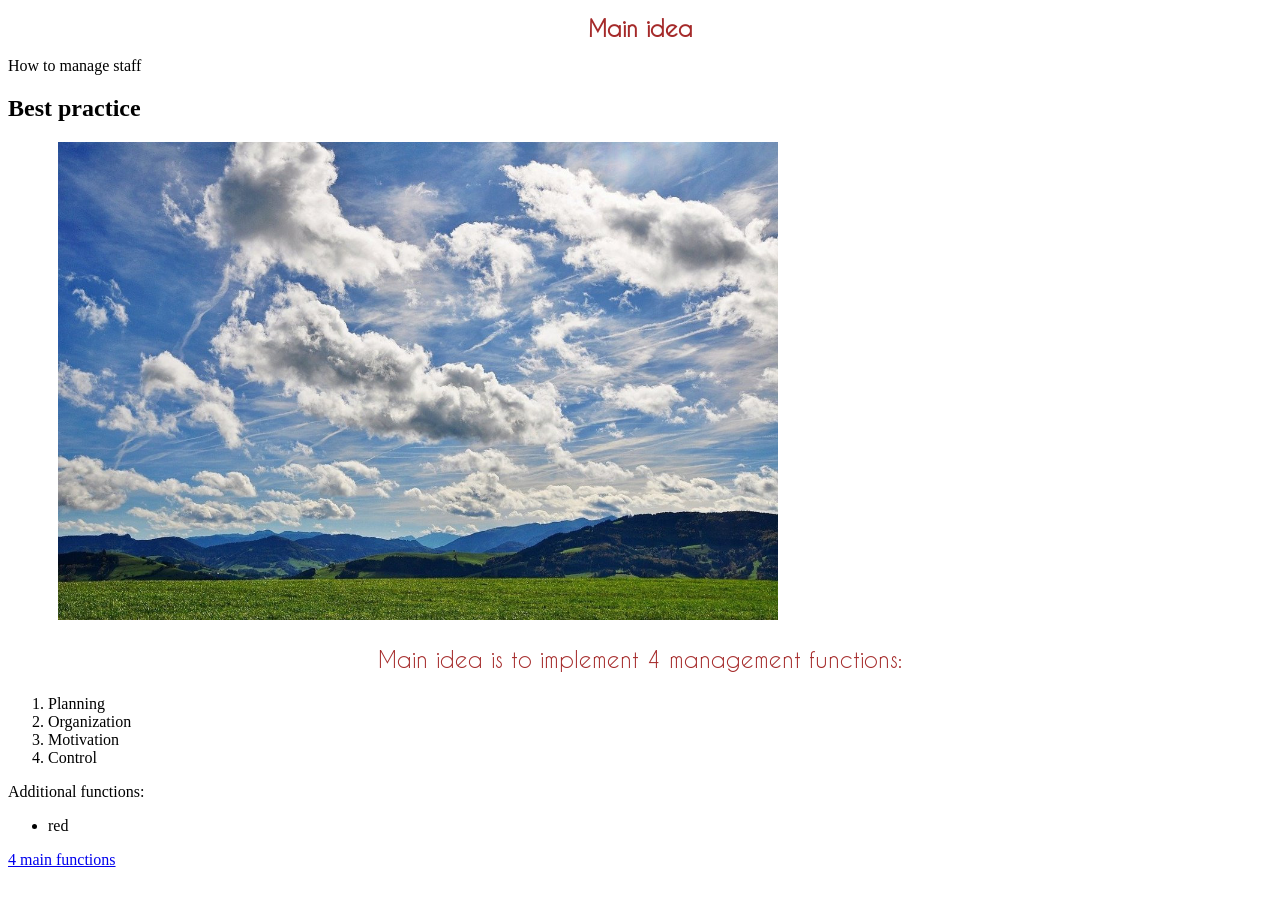
==== Seminar_2/index.html @ 8b55d13b "Fonts has added" ====
<!DOCTYPE html>
<html lang="ru">

<head>
    <meta charset="UTF-8">
    <meta http-equiv="X-UA-Compatible" content="IE=edge">
    <meta name="viewport" content="width=device-width, initial-scale=1.0">
    <link href="style.css" rel="stylesheet">

    <title>Training</title>
</head>

<body>
    <h1 class="textH">
        Main idea
    </h1>
    <p>
        How to manage staff
    </p>
    <h2>
        Best practice
    </h2>
    <img src="images/1662963293_s-97.jpg" alt = "here is the picture">

    <p class="textH">
        Main idea is to implement 4 management functions:
    </p>
    <ol>
        <li>Planning</li>
        <li>Organization</li>
        <li>Motivation</li>
        <li>Control</li>
    </ol>
    <p> Additional functions:</p>
    <ul>
        <li>red</li>
    </ul>
    <a href="https://zaochnik.com/spravochnik/menedzhment/funktsii-menedzhmenta/?ysclid=lgpxncmudt542504548" target="_blank" title="link outside"> 4 main functions </a>  

</body>

</html>
---- Seminar_2/style.css ----
/*
body{
    background-color: bisque;
}


.red{
    color: brown;
    margin:auto
}

.p1{
    color:brown;
    font-family: 'Franklin Gothic Medium', 'Arial Narrow', Arial, sans-serif;
}

.site-header {
    
    height: 125px;           /*высота*/
   /* margin-bottom: 10px;    /*отступ от нижнего края блока от других дальнейших разделов*/
   /* padding-top: 50px;       /* отступ текста от верхнегокрая блока*/
   /* background-size:cover;  /*размер блока полностью закрывается картинкой - cover*/
    
    /*background: no-repeat center url(images/1662963293_s-97.jpg);
  }

.container{
    width: 350px;
    margin: 0 auto;
    padding: 0 20px;
} 

*/

@font-face {
	font-family: 'Caviar Dreams';
	src: url('fonts/caviar_dreams.eot'); /* IE 9 Compatibility Mode */
	src: url('fonts/caviar_dreams.eot?#iefix') format('embedded-opentype'), /* IE < 9 */
		url('fonts/caviar_dreams.woff2') format('woff2'), /* Super Modern Browsers */
		url('fonts/caviar_dreams.woff') format('woff'), /* Firefox >= 3.6, any other modern browser */
		url('fonts/caviar_dreams.ttf') format('truetype'), /* Safari, Android, iOS */
		url('fonts/caviar_dreams.svg#caviar_dreams') format('svg'); /* Chrome < 4, Legacy iOS */
}

.textH{
    text-align: center;
    color: brown;
    font-family: 'Caviar Dreams', sans-serif;
    font-size:  1.4rem;
}

img{
    width: 80vh;  /*20% высоты картинки*/
    margin-left: 50px;    /*отодвинули от левого края*/
}
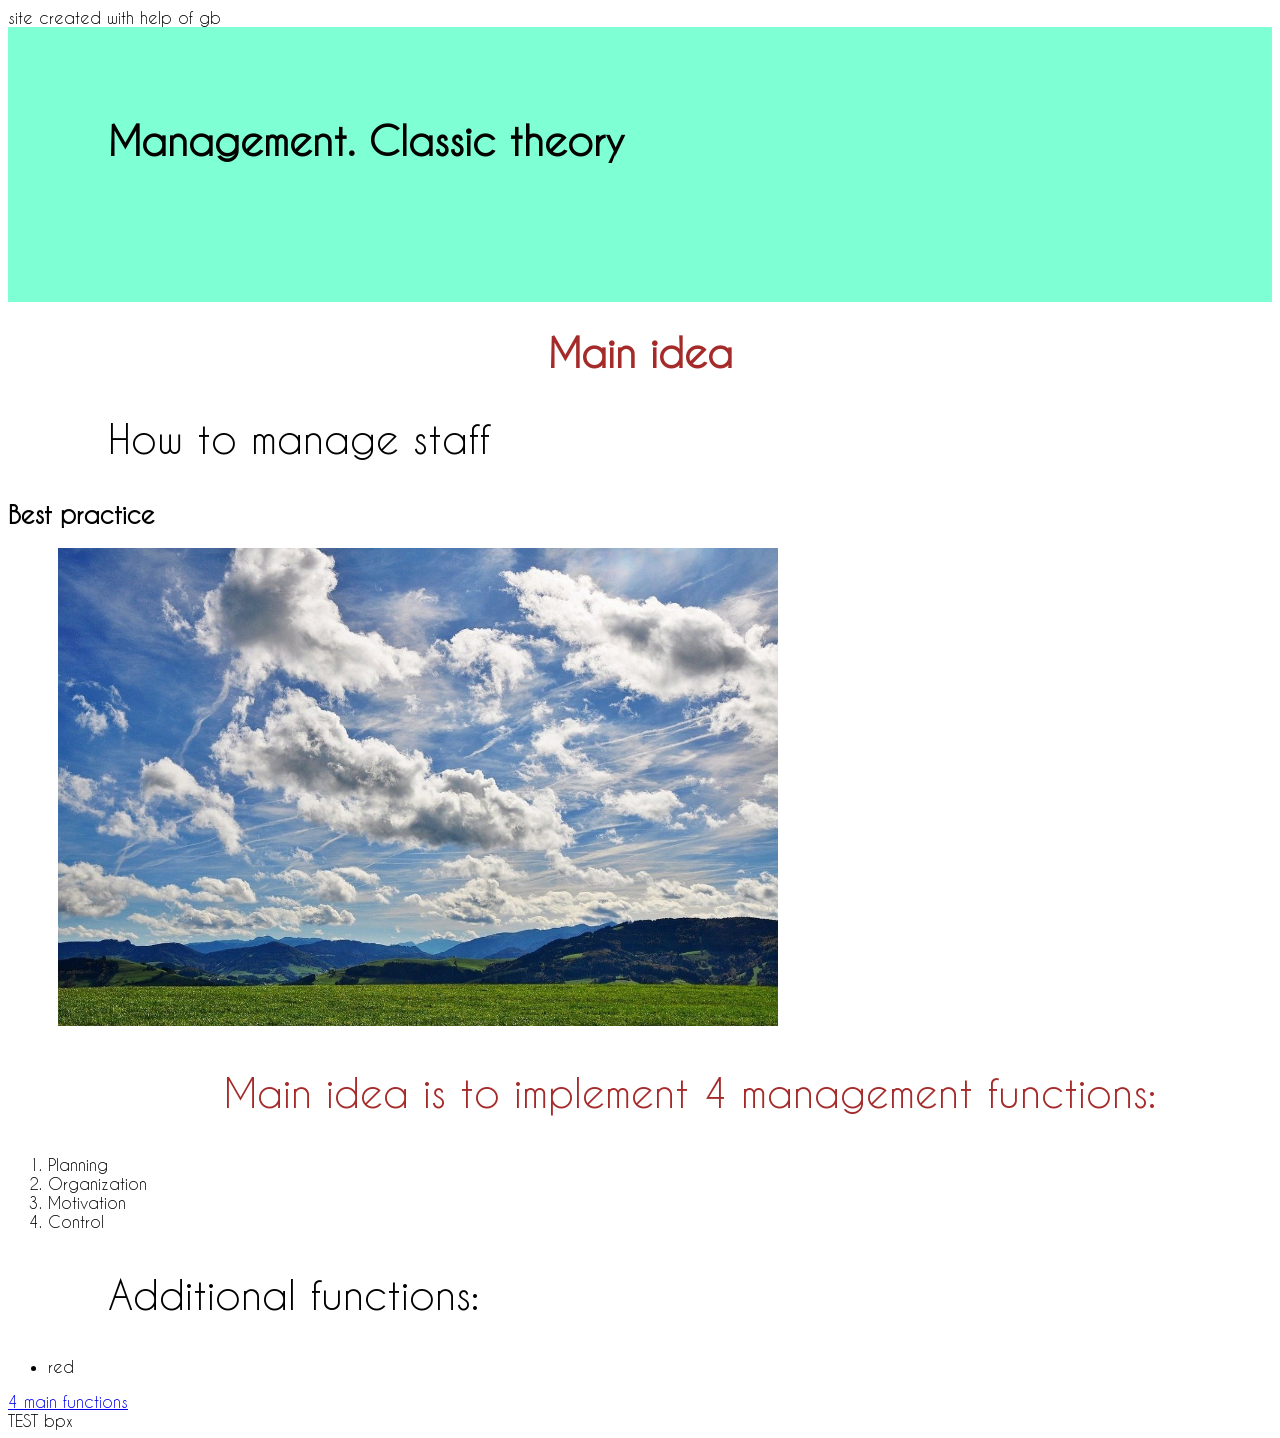
==== commit f40f74df: "HTML has done" ====
--- a/Seminar_2/index.html
+++ b/Seminar_2/index.html
@@ -10,7 +10,16 @@
     <title>Training</title>
 </head>
 
+<header class="block">
+    <div>
+        site created with help of gb
+    </div>
+</header>
+
 <body>
+    <div class="site-header">
+        <p> <strong>Management. Classic theory</strong>  </p>
+    </div>
     <h1 class="textH">
         Main idea
     </h1>
@@ -39,4 +48,8 @@
 
 </body>
 
+<footer class="block">
+    TEST bpx
+</footer>
+
 </html>
--- a/Seminar_2/style.css
+++ b/Seminar_2/style.css
@@ -42,11 +42,12 @@
 		url('fonts/caviar_dreams.svg#caviar_dreams') format('svg'); /* Chrome < 4, Legacy iOS */
 }
 
+
 .textH{
     text-align: center;
     color: brown;
     font-family: 'Caviar Dreams', sans-serif;
-    font-size:  1.4rem;
+    font-size:  2.5rem;
 }
 
 img{
@@ -54,3 +55,32 @@
     margin-left: 50px;    /*отодвинули от левого края*/
 }
 
+body{
+    font-family: 'Caviar Dreams';
+}
+
+p{
+    font-size: 2.5rem;
+    margin-left: 100px;
+}
+
+
+.site-header {
+    min-width: 550px;
+    height: 225px;           /*высота*/
+    margin-bottom: 10px;    /*отступ от нижнего края блока от других дальнейших разделов*/
+    padding-top: 50px;       /* ВЫСОТА  блока*/
+   /* background: #847462 no-repeat center url("https://www.photosteklo.ru/wp-content/uploads/2020/10/6225.jpg");*/
+    background-size:cover;  /*размер блока полностью закрывается картинкой - cover*/
+    /*color: #ffffff17;   /* цвет текста в блоке*/ 
+    background-color: aquamarine;  
+    background-image: url("https://www.photosteklo.ru/wp-content/uploads/2020/10/6225.jpg"); 
+       
+  }
+/* 
+  .block{
+    margin-top: 20px;
+    width: 100px;
+    height: 800px;
+    background-color: blue;
+  } */
